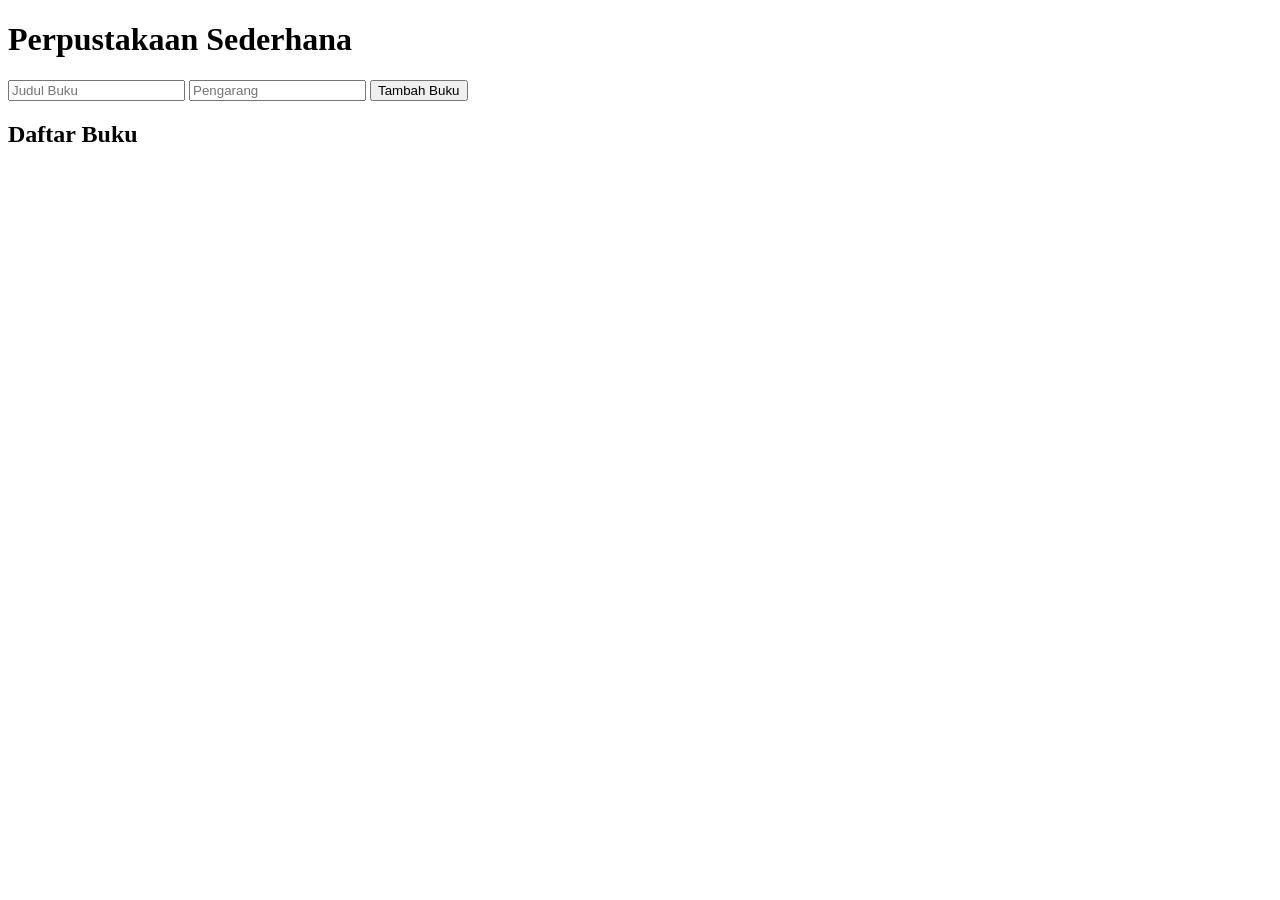
==== index.html @ 2dccc0fe "jadikan aplikasi" ====
<!DOCTYPE html>
<html lang="id">
<head>
    <meta charset="UTF-8">
    <meta name="viewport" content="width=device-width, initial-scale=1.0">
    <title>Aplikasi Perpustakaan Sederhana</title>
    <link rel="stylesheet" href="style.css">
</head>
<body>
    <div class="container">
        <h1>Perpustakaan Sederhana</h1>
        <form id="bookForm">
            <input type="text" id="bookTitle" placeholder="Judul Buku" required>
            <input type="text" id="bookAuthor" placeholder="Pengarang" required>
            <button type="submit">Tambah Buku</button>
        </form>
        <h2>Daftar Buku</h2>
        <ul id="bookList"></ul>
    </div>
    <script src="script.js"></script>
</body>
</html>
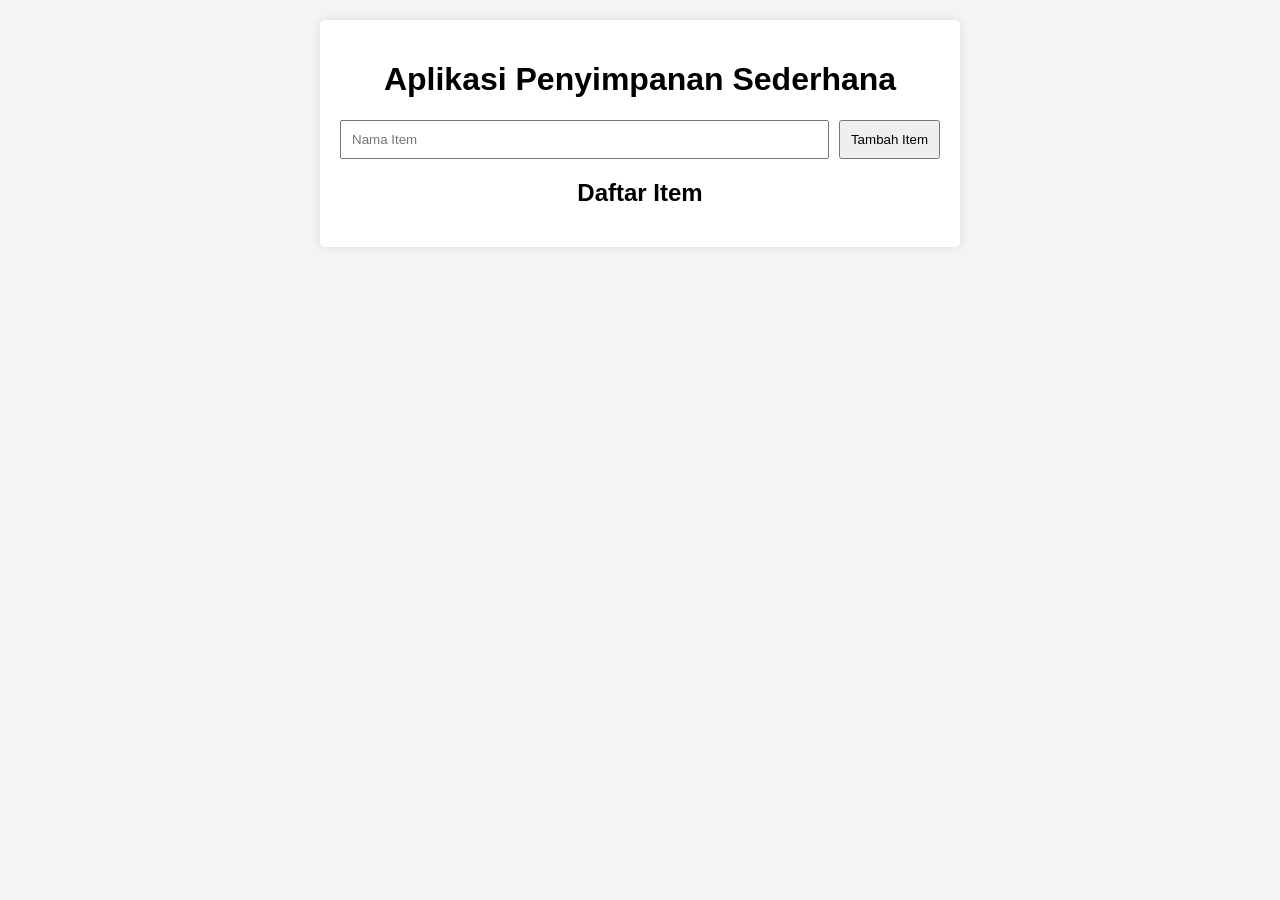
==== commit c8e01f2a: "Add files via upload jadikan sebuah aplikasi" ====
--- a/index.html
+++ b/index.html
@@ -3,19 +3,18 @@
 <head>
     <meta charset="UTF-8">
     <meta name="viewport" content="width=device-width, initial-scale=1.0">
-    <title>Aplikasi Perpustakaan Sederhana</title>
+    <title>Aplikasi Penyimpanan Sederhana</title>
     <link rel="stylesheet" href="style.css">
 </head>
 <body>
     <div class="container">
-        <h1>Perpustakaan Sederhana</h1>
-        <form id="bookForm">
-            <input type="text" id="bookTitle" placeholder="Judul Buku" required>
-            <input type="text" id="bookAuthor" placeholder="Pengarang" required>
-            <button type="submit">Tambah Buku</button>
+        <h1>Aplikasi Penyimpanan Sederhana</h1>
+        <form id="itemForm">
+            <input type="text" id="itemName" placeholder="Nama Item" required>
+            <button type="submit">Tambah Item</button>
         </form>
-        <h2>Daftar Buku</h2>
-        <ul id="bookList"></ul>
+        <h2>Daftar Item</h2>
+        <ul id="itemList"></ul>
     </div>
     <script src="script.js"></script>
 </body>
--- a/style.css
+++ b/style.css
@@ -0,0 +1,35 @@
+body {
+    font-family: Arial, sans-serif;
+    background-color: #f4f4f4;
+    margin: 0;
+    padding: 20px;
+}
+
+.container {
+    max-width: 600px;
+    margin: auto;
+    background: white;
+    padding: 20px;
+    border-radius: 5px;
+    box-shadow: 0 0 10px rgba(0, 0, 0, 0.1);
+}
+
+h1, h2 {
+    text-align: center;
+}
+
+form {
+    display: flex;
+    justify-content: space-between;
+    margin-bottom: 20px;
+}
+
+input {
+    padding: 10px;
+    margin-right: 10px;
+    flex: 1;
+}
+
+button {
+    padding: 10px;
+}
